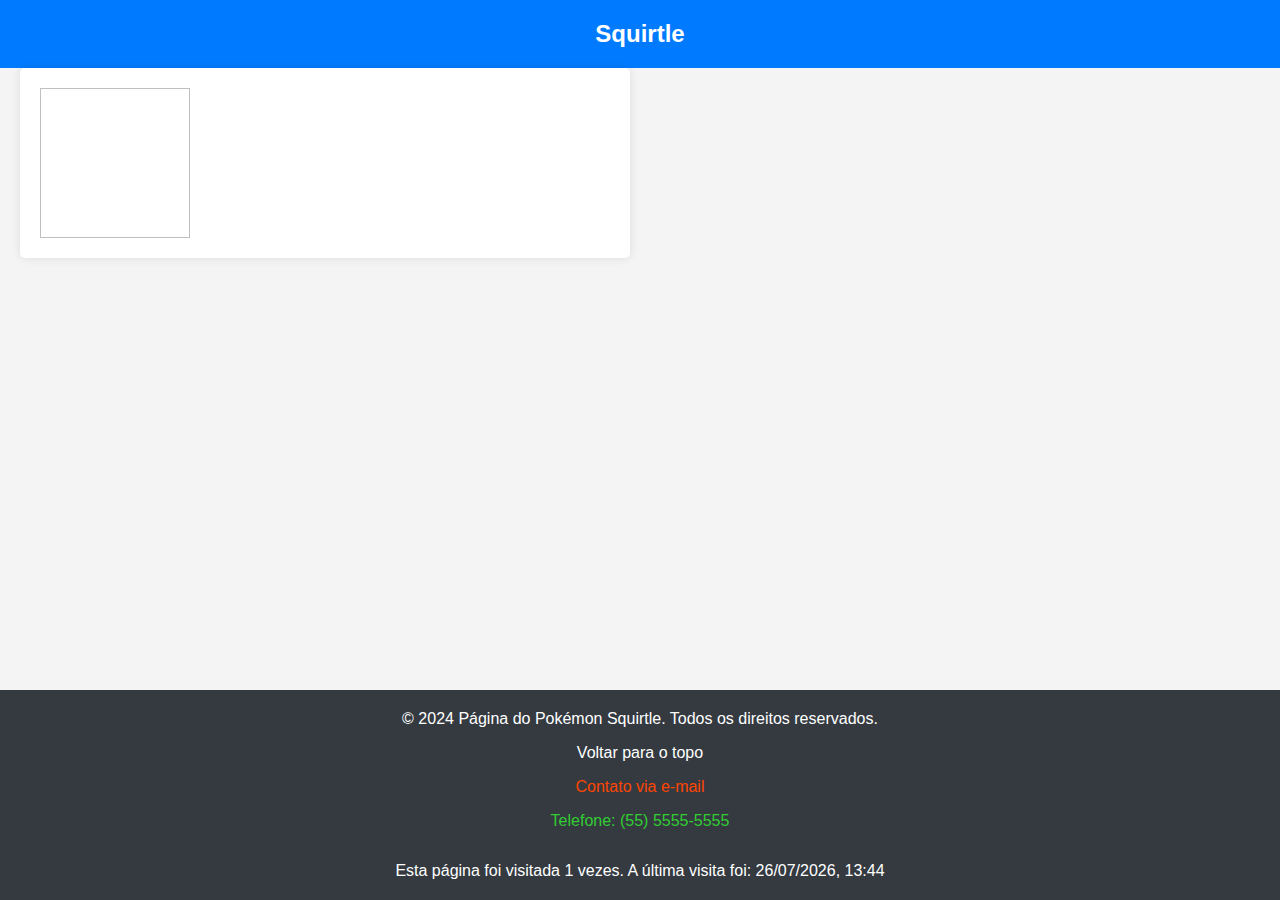
==== pages/pokemon/index.html @ a0f37ca4 "Add files via upload" ====
<!DOCTYPE html>
<html lang="pt-br">
  <head>
    <meta charset="UTF-8" />
    <meta name="viewport" content="width=device-width, initial-scale=1" />
    <title>Página do Pokémon Squirtle</title>

    <link rel="stylesheet" href="../../styles.css" />
    <link rel="stylesheet" href="./styles.css" />
    <script src="./index.js"></script>
  </head>
  <body>
    <header id="header">
      <a href="../../index.html">
        <h1>Squirtle</h1>
      </a>
    </header>

    <main>
      <section id="info-pokemon" aria-labelledby="info-pokemon-label">
        <img />
      </section>
    </main>

    <footer aria-label="Rodapé">
      <p aria-label="Copyright">
        &copy; 2024 Página do Pokémon Squirtle. Todos os direitos reservados.
      </p>
      <p><a href="#header">Voltar para o topo</a></p>
      <p><a href="mailto:contato@squirtlepage.com">Contato via e-mail</a></p>
      <p><a href="tel:+5555555555">Telefone: (55) 5555-5555</a></p>
      <p id="acesso_log"></p>
      <script>function atualizarContadorVisitas() {
        let contador = JSON.parse(localStorage.getItem('contadorVisitas'));
        
        if (!contador) {
            contador = {
                count: 1,
                lastVisit: new Date().toLocaleString('pt-BR', { day: '2-digit', month: '2-digit', year: 'numeric', hour: '2-digit', minute: '2-digit' })
            };
        } else {
            contador.count++; 
            contador.lastVisit = new Date().toLocaleString('pt-BR', { day: '2-digit', month: '2-digit', year: 'numeric', hour: '2-digit', minute: '2-digit' }); // Atualiza a última visita
        }
        
        localStorage.setItem('contadorVisitas', JSON.stringify(contador));
        
        const footer = document.querySelector('footer');
        const contadorElement = document.createElement('p');
        contadorElement.textContent = `Esta página foi visitada ${contador.count} vezes. A última visita foi: ${contador.lastVisit}`;
        footer.appendChild(contadorElement);
    }

    atualizarContadorVisitas();</script>
    </footer>
  </body>
</html>
---- styles.css ----
/* Reset de estilos para garantir consistência em diferentes navegadores */
body,
h1,
h2,
p,
ul,
ol,
li,
figure,
table,
th,
td {
  margin: 0;
  padding: 0;
}

* {
  box-sizing: border-box;
}

/* Estilos gerais */

body {
  font-family: 'Arial', sans-serif;
  color: #333;
  background-color: #f4f4f4;
  height: 100vh;
  display: flex;
  flex-direction: column;
}

main {
  display: grid;
  grid-template-columns: repeat(2, 1fr);
  gap: 20px;
  margin: 0 20px;
}

@media (max-width: 768px) {
  main {
    grid-template-columns: 1fr;
  }
}

main > section {
  padding: 20px;
}

main section,
main article {
  color: black;
  background-color: #fff;
  padding: 20px;
  border-radius: 5px;
  box-shadow: 0 0 10px rgba(0, 0, 0, 0.1);
  margin-bottom: 20px;
  display: flex;
  flex-direction: column;
}

section h1,
section h2,
section h3 {
  margin-bottom: 8px;
}

article h1,
article h2,
article h3 {
  margin-bottom: 10px;
}

p {
  margin-bottom: 16px;
}

ul li {
  list-style-position: inside;
}

/* Header */

header {
  background-color: #007bff;
  color: #fff;
  padding: 20px;
  display: flex;
  justify-content: center;
}

header h1 {
  font-size: 24px;
}

header a {
  text-decoration: none;
  color: white;
}

@media (max-width: 768px) {
  header h1 {
    font-size: 20px;
  }

  h2 {
    font-size: 18px;
  }
}

/* Lista de navegação */

nav ul {
  list-style: none;
  display: flex;
  gap: 20px;
  justify-content: center;
  flex-wrap: wrap;
  background-color: #343a40;
  padding: 10px;
  margin-bottom: 20px;
}

@media (max-width: 768px) {
  nav ul {
    flex-direction: column;
    align-items: center;
  }
}

nav a {
  text-decoration: none;
  color: #fff;
  font-weight: bold;
  transition: color 0.8s;
}

nav a:hover {
  color: #ffc107;
}

/* Seções */

#info-squirtle img {
  width: 150px;
  height: 150px;
  align-self: center;
}

#info-squirtle div {
  display: flex;
  justify-content: space-evenly;
  flex-wrap: wrap;
}

#info-squirtle img,
#evolucao img {
  transition: transform 0.3s ease-in-out;
}

#info-squirtle img:hover,
#evolucao img:hover {
  transform: scale(1.1);
}

#evolucao a {
  text-decoration: none;
  color: black;
}

#info-squirtle img:nth-of-type(2) {
  padding: 35px;
}

#curiosidades li::marker {
  content: '🔍';
}

#curiosidades ul {
  display: flex;
  flex-direction: column;
  gap: 12px;
}

#evolucao ul {
  display: flex;
  justify-content: space-around;
  flex-wrap: wrap;
  list-style: none;
}

@media (max-width: 768px) {
  #evolucao ul {
    flex-direction: column;
    align-items: center;
  }
}

#evolucao img {
  height: 150px;
  width: 150px;
}

#evolucao figcaption {
  font-weight: 600;
  font-size: 20px;
  text-align: center;
  margin-top: 16px;
}

@media (max-width: 768px) {
  #evolucao figcaption {
    font-size: 16px;
  }
}

article {
  background-color: #ffc107;
  color: #fff;
}

/* Links */

#recursos a,
footer a {
  transition: opacity 0.3s ease-in-out;
}

a[target='_blank'] {
  color: #4592c4;
  font-weight: bold;
}

a[target='_blank']:hover {
  opacity: 0.8;
}

/* Footer */

footer {
  background-color: #343a40;
  color: #fff;
  padding: 20px;
  bottom: 0;
  display: flex;
  flex-direction: column;
  align-items: center;
  gap: 16px;
  margin-top: auto;
}

footer p {
  margin-bottom: 0;
}

footer a {
  text-decoration: none;
}

footer a[href*='#'] {
  color: white;
}

footer a[href*='mailto'] {
  color: orangered;
}

footer a[href*='tel'] {
  color: limegreen;
}

footer a[href]:hover {
  opacity: 0.8;
}
/* 
@keyframes fadeIn {
  0% {
    opacity: 0;
    transform: translateY(-20px);
  }
  100% {
    opacity: 1;
    transform: translateY(0);
  }
}

main > section,
main > article {
  animation: fadeIn 0.5s ease-in-out forwards;
} */
---- pages/pokemon/styles.css ----
section img {
  width: 150px;
  height: 150px;
}
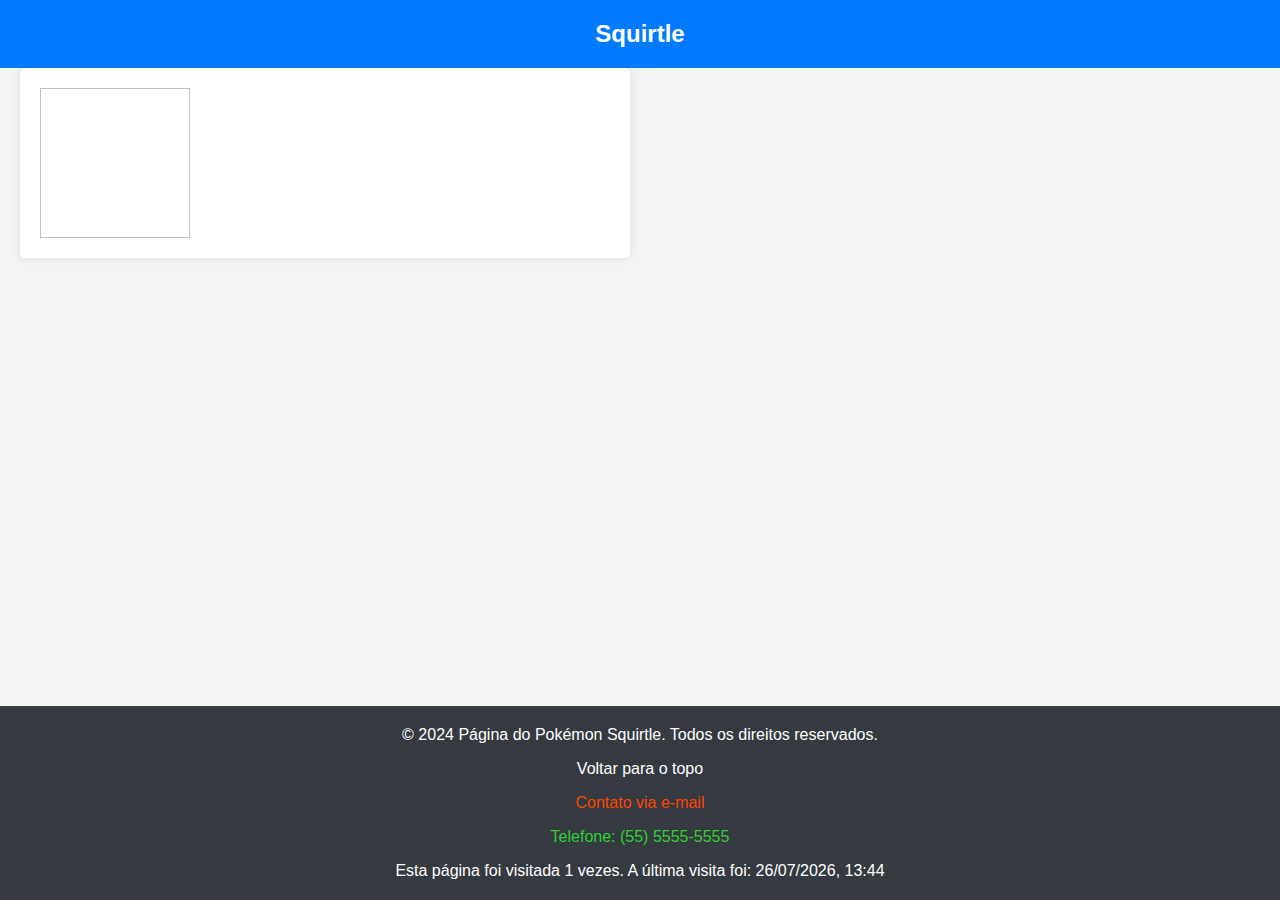
==== commit 6f07258c: "Add files via upload" ====
--- a/pages/pokemon/index.html
+++ b/pages/pokemon/index.html
@@ -7,7 +7,6 @@
 
     <link rel="stylesheet" href="../../styles.css" />
     <link rel="stylesheet" href="./styles.css" />
-    <script src="./index.js"></script>
   </head>
   <body>
     <header id="header">
@@ -29,29 +28,8 @@
       <p><a href="#header">Voltar para o topo</a></p>
       <p><a href="mailto:contato@squirtlepage.com">Contato via e-mail</a></p>
       <p><a href="tel:+5555555555">Telefone: (55) 5555-5555</a></p>
-      <p id="acesso_log"></p>
-      <script>function atualizarContadorVisitas() {
-        let contador = JSON.parse(localStorage.getItem('contadorVisitas'));
-        
-        if (!contador) {
-            contador = {
-                count: 1,
-                lastVisit: new Date().toLocaleString('pt-BR', { day: '2-digit', month: '2-digit', year: 'numeric', hour: '2-digit', minute: '2-digit' })
-            };
-        } else {
-            contador.count++; 
-            contador.lastVisit = new Date().toLocaleString('pt-BR', { day: '2-digit', month: '2-digit', year: 'numeric', hour: '2-digit', minute: '2-digit' }); // Atualiza a última visita
-        }
-        
-        localStorage.setItem('contadorVisitas', JSON.stringify(contador));
-        
-        const footer = document.querySelector('footer');
-        const contadorElement = document.createElement('p');
-        contadorElement.textContent = `Esta página foi visitada ${contador.count} vezes. A última visita foi: ${contador.lastVisit}`;
-        footer.appendChild(contadorElement);
-    }
-
-    atualizarContadorVisitas();</script>
     </footer>
+    <script src="./index.js"></script>
+    <script src="../../index.js"></script>
   </body>
 </html>
--- a/styles.css
+++ b/styles.css
@@ -85,7 +85,8 @@
   color: #fff;
   padding: 20px;
   display: flex;
-  justify-content: center;
+  flex-direction: column;
+  align-items: center;
 }
 
 header h1 {
@@ -95,6 +96,7 @@
 header a {
   text-decoration: none;
   color: white;
+  display:block;
 }
 
 @media (max-width: 768px) {
--- a/pages/pokemon/styles.css
+++ b/pages/pokemon/styles.css
@@ -1,4 +1,6 @@
 section img {
   width: 150px;
   height: 150px;
+
+  cursor: pointer;
 }
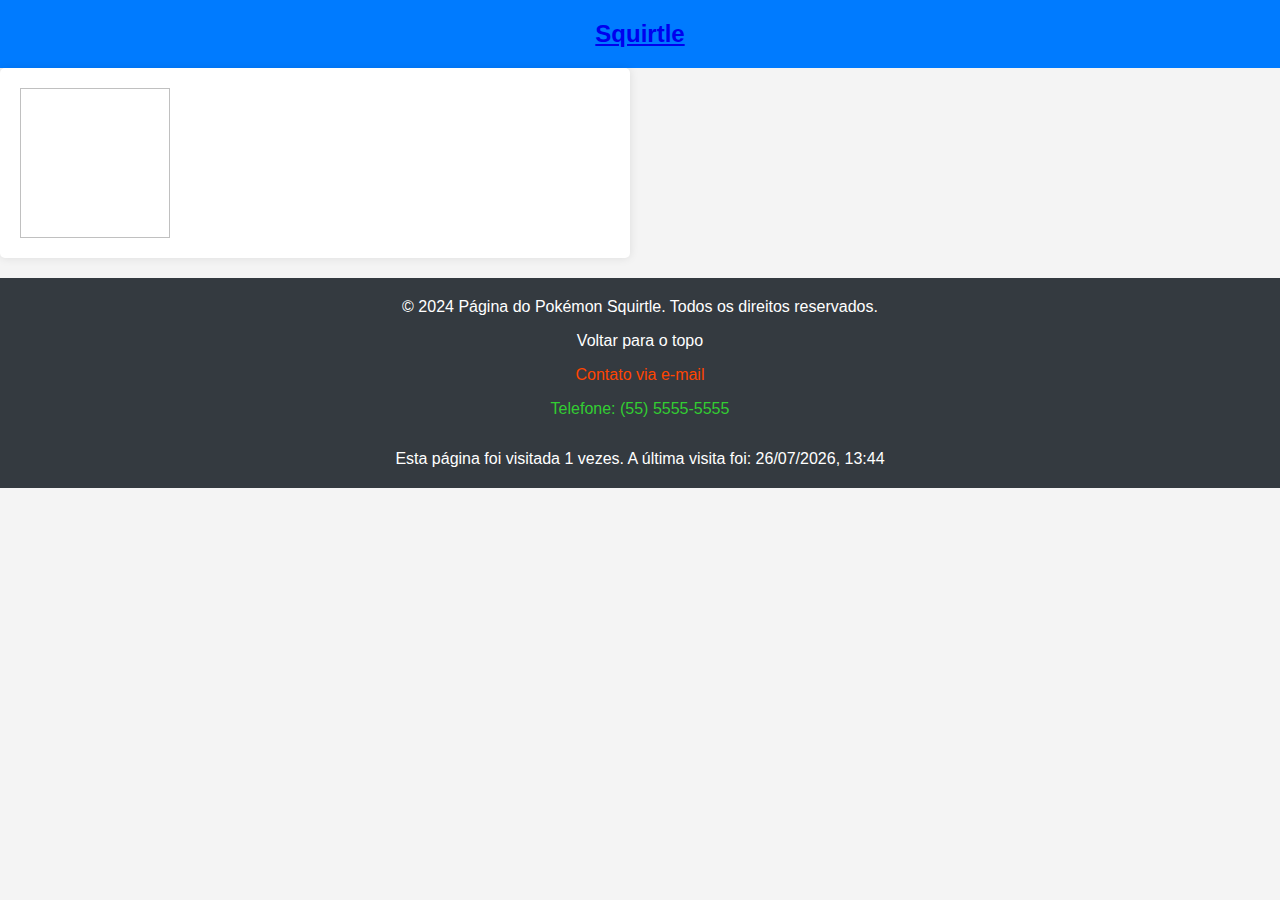
==== commit 3950f64a: "Add files via upload" ====
--- a/pages/pokemon/index.html
+++ b/pages/pokemon/index.html
@@ -7,6 +7,7 @@
 
     <link rel="stylesheet" href="../../styles.css" />
     <link rel="stylesheet" href="./styles.css" />
+    <script src="./index.js"></script>
   </head>
   <body>
     <header id="header">
@@ -28,8 +29,35 @@
       <p><a href="#header">Voltar para o topo</a></p>
       <p><a href="mailto:contato@squirtlepage.com">Contato via e-mail</a></p>
       <p><a href="tel:+5555555555">Telefone: (55) 5555-5555</a></p>
+      <p id="acesso_log"></p>
     </footer>
-    <script src="./index.js"></script>
-    <script src="../../index.js"></script>
   </body>
+  <script>
+     
+    function atualizarContadorVisitas() {
+    let contador = JSON.parse(localStorage.getItem('contadorVisitas'));
+    
+    if (!contador) {
+        contador = {
+            count: 1,
+            lastVisit: new Date().toLocaleString('pt-BR', { day: 'numeric', month: 'numeric', year: 'numeric', hour: 'numeric', minute: 'numeric' })
+        };
+    } else {
+        contador.count++;
+        contador.lastVisit = new Date().toLocaleString('pt-BR', { day: 'numeric', month: 'numeric', year: 'numeric', hour: 'numeric', minute: 'numeric' }); 
+    }
+    
+    localStorage.setItem('contadorVisitas', JSON.stringify(contador));
+    
+  
+    const footer = document.querySelector('footer');
+    const contadorElement = document.createElement('p');
+    contadorElement.textContent = `Esta página foi visitada ${contador.count} vezes. A última visita foi: ${contador.lastVisit}`;
+    footer.appendChild(contadorElement);
+}
+
+atualizarContadorVisitas();
+
+
+  </script>
 </html>
--- a/styles.css
+++ b/styles.css
@@ -24,25 +24,15 @@
   font-family: 'Arial', sans-serif;
   color: #333;
   background-color: #f4f4f4;
-  height: 100vh;
-  display: flex;
-  flex-direction: column;
 }
 
 main {
   display: grid;
   grid-template-columns: repeat(2, 1fr);
   gap: 20px;
-  margin: 0 20px;
-}
-
-@media (max-width: 768px) {
-  main {
-    grid-template-columns: 1fr;
-  }
-}
-
-main > section {
+}
+
+main>section {
   padding: 20px;
 }
 
@@ -58,6 +48,14 @@
   flex-direction: column;
 }
 
+main img {
+  transition: scale .3s ease;
+}
+
+main img:hover {
+  scale: 1.1;
+}
+
 section h1,
 section h2,
 section h3 {
@@ -85,28 +83,11 @@
   color: #fff;
   padding: 20px;
   display: flex;
-  flex-direction: column;
-  align-items: center;
+  justify-content: center;
 }
 
 header h1 {
   font-size: 24px;
-}
-
-header a {
-  text-decoration: none;
-  color: white;
-  display:block;
-}
-
-@media (max-width: 768px) {
-  header h1 {
-    font-size: 20px;
-  }
-
-  h2 {
-    font-size: 18px;
-  }
 }
 
 /* Lista de navegação */
@@ -122,18 +103,12 @@
   margin-bottom: 20px;
 }
 
-@media (max-width: 768px) {
-  nav ul {
-    flex-direction: column;
-    align-items: center;
-  }
-}
-
 nav a {
   text-decoration: none;
   color: #fff;
   font-weight: bold;
-  transition: color 0.8s;
+
+  transition: color 0.3s ease-in-out;
 }
 
 nav a:hover {
@@ -154,22 +129,7 @@
   flex-wrap: wrap;
 }
 
-#info-squirtle img,
-#evolucao img {
-  transition: transform 0.3s ease-in-out;
-}
-
-#info-squirtle img:hover,
-#evolucao img:hover {
-  transform: scale(1.1);
-}
-
-#evolucao a {
-  text-decoration: none;
-  color: black;
-}
-
-#info-squirtle img:nth-of-type(2) {
+#img-squirtle-2 {
   padding: 35px;
 }
 
@@ -188,13 +148,6 @@
   justify-content: space-around;
   flex-wrap: wrap;
   list-style: none;
-}
-
-@media (max-width: 768px) {
-  #evolucao ul {
-    flex-direction: column;
-    align-items: center;
-  }
 }
 
 #evolucao img {
@@ -209,27 +162,18 @@
   margin-top: 16px;
 }
 
-@media (max-width: 768px) {
-  #evolucao figcaption {
-    font-size: 16px;
-  }
-}
-
 article {
   background-color: #ffc107;
   color: #fff;
 }
 
 /* Links */
-
-#recursos a,
-footer a {
-  transition: opacity 0.3s ease-in-out;
-}
 
 a[target='_blank'] {
   color: #4592c4;
   font-weight: bold;
+
+  transition: opacity .3s ease;
 }
 
 a[target='_blank']:hover {
@@ -247,7 +191,6 @@
   flex-direction: column;
   align-items: center;
   gap: 16px;
-  margin-top: auto;
 }
 
 footer p {
@@ -256,6 +199,7 @@
 
 footer a {
   text-decoration: none;
+  transition: opacity 0.3s ease-in-out;
 }
 
 footer a[href*='#'] {
@@ -273,19 +217,31 @@
 footer a[href]:hover {
   opacity: 0.8;
 }
-/* 
-@keyframes fadeIn {
-  0% {
-    opacity: 0;
-    transform: translateY(-20px);
-  }
-  100% {
-    opacity: 1;
-    transform: translateY(0);
-  }
-}
-
-main > section,
-main > article {
-  animation: fadeIn 0.5s ease-in-out forwards;
-} */
+
+@media (max-width: 768px) {
+  main {
+    grid-template-columns: 1fr;
+  }
+
+  nav ul {
+    flex-direction: column;
+    align-items: center;
+  }
+
+  #evolucao ul {
+    flex-direction: column;
+    align-items: center;
+  }
+
+  #evolucao figcaption {
+    font-size: 16px;
+  }
+
+  header h1 {
+    font-size: 20px;
+  }
+
+  h2 {
+    font-size: 18px;
+  }
+}
--- a/pages/pokemon/styles.css
+++ b/pages/pokemon/styles.css
@@ -1,6 +1,4 @@
 section img {
   width: 150px;
   height: 150px;
-
-  cursor: pointer;
 }
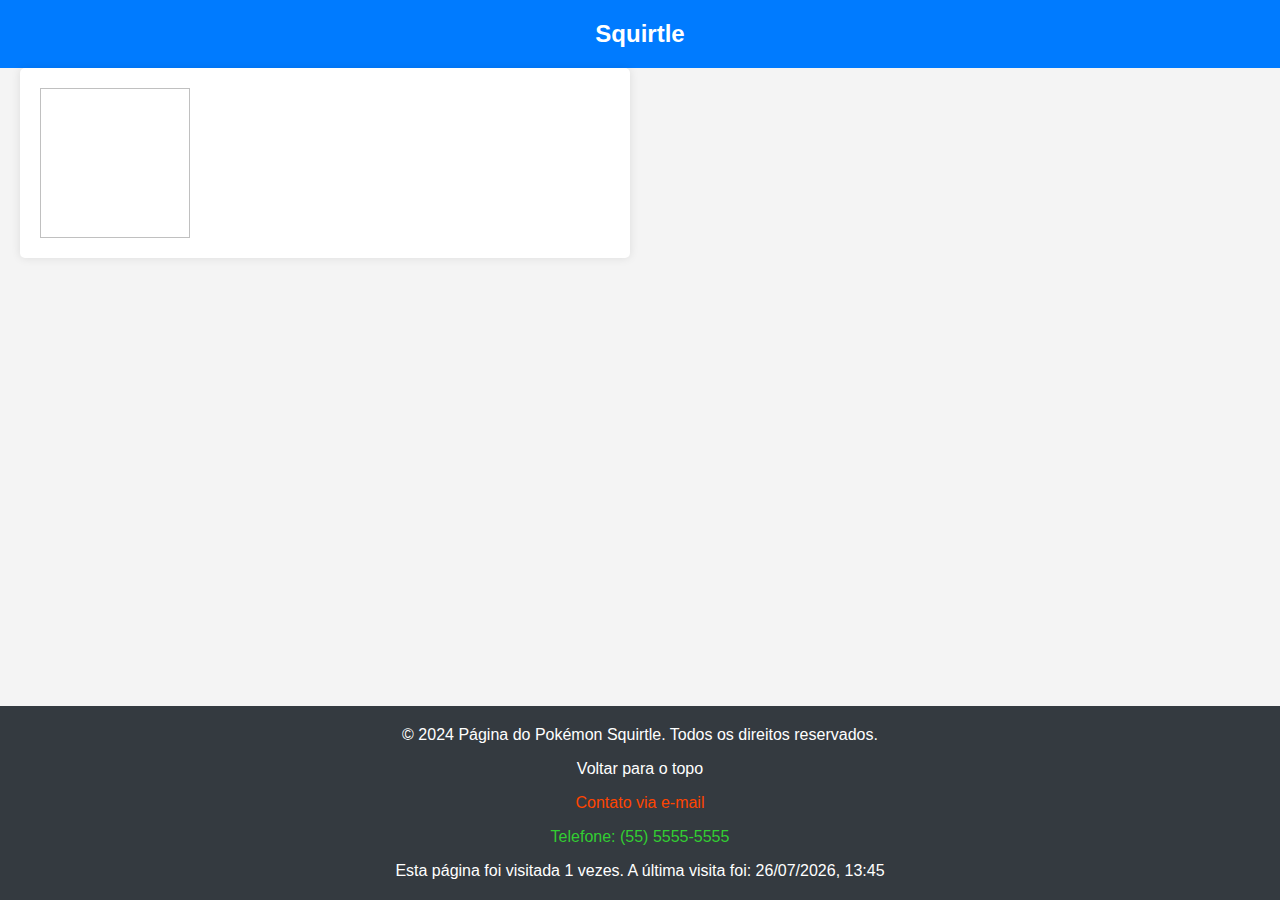
==== commit 4991f8d8: "Add files via upload" ====
--- a/pages/pokemon/index.html
+++ b/pages/pokemon/index.html
@@ -7,7 +7,6 @@
 
     <link rel="stylesheet" href="../../styles.css" />
     <link rel="stylesheet" href="./styles.css" />
-    <script src="./index.js"></script>
   </head>
   <body>
     <header id="header">
@@ -29,35 +28,8 @@
       <p><a href="#header">Voltar para o topo</a></p>
       <p><a href="mailto:contato@squirtlepage.com">Contato via e-mail</a></p>
       <p><a href="tel:+5555555555">Telefone: (55) 5555-5555</a></p>
-      <p id="acesso_log"></p>
     </footer>
+    <script src="./index.js"></script>
+    <script src="../../footer-counter.js"></script>
   </body>
-  <script>
-     
-    function atualizarContadorVisitas() {
-    let contador = JSON.parse(localStorage.getItem('contadorVisitas'));
-    
-    if (!contador) {
-        contador = {
-            count: 1,
-            lastVisit: new Date().toLocaleString('pt-BR', { day: 'numeric', month: 'numeric', year: 'numeric', hour: 'numeric', minute: 'numeric' })
-        };
-    } else {
-        contador.count++;
-        contador.lastVisit = new Date().toLocaleString('pt-BR', { day: 'numeric', month: 'numeric', year: 'numeric', hour: 'numeric', minute: 'numeric' }); 
-    }
-    
-    localStorage.setItem('contadorVisitas', JSON.stringify(contador));
-    
-  
-    const footer = document.querySelector('footer');
-    const contadorElement = document.createElement('p');
-    contadorElement.textContent = `Esta página foi visitada ${contador.count} vezes. A última visita foi: ${contador.lastVisit}`;
-    footer.appendChild(contadorElement);
-}
-
-atualizarContadorVisitas();
-
-
-  </script>
 </html>
--- a/styles.css
+++ b/styles.css
@@ -24,15 +24,25 @@
   font-family: 'Arial', sans-serif;
   color: #333;
   background-color: #f4f4f4;
+  height: 100vh;
+  display: flex;
+  flex-direction: column;
 }
 
 main {
   display: grid;
   grid-template-columns: repeat(2, 1fr);
   gap: 20px;
-}
-
-main>section {
+  margin: 0 20px;
+}
+
+@media (max-width: 768px) {
+  main {
+    grid-template-columns: 1fr;
+  }
+}
+
+main > section {
   padding: 20px;
 }
 
@@ -48,14 +58,6 @@
   flex-direction: column;
 }
 
-main img {
-  transition: scale .3s ease;
-}
-
-main img:hover {
-  scale: 1.1;
-}
-
 section h1,
 section h2,
 section h3 {
@@ -88,6 +90,21 @@
 
 header h1 {
   font-size: 24px;
+}
+
+header a {
+  text-decoration: none;
+  color: white;
+}
+
+@media (max-width: 768px) {
+  header h1 {
+    font-size: 20px;
+  }
+
+  h2 {
+    font-size: 18px;
+  }
 }
 
 /* Lista de navegação */
@@ -103,12 +120,18 @@
   margin-bottom: 20px;
 }
 
+@media (max-width: 768px) {
+  nav ul {
+    flex-direction: column;
+    align-items: center;
+  }
+}
+
 nav a {
   text-decoration: none;
   color: #fff;
   font-weight: bold;
-
-  transition: color 0.3s ease-in-out;
+  transition: color 0.8s;
 }
 
 nav a:hover {
@@ -129,7 +152,22 @@
   flex-wrap: wrap;
 }
 
-#img-squirtle-2 {
+#info-squirtle img,
+#evolucao img {
+  transition: transform 0.3s ease-in-out;
+}
+
+#info-squirtle img:hover,
+#evolucao img:hover {
+  transform: scale(1.1);
+}
+
+#evolucao a {
+  text-decoration: none;
+  color: black;
+}
+
+#info-squirtle img:nth-of-type(2) {
   padding: 35px;
 }
 
@@ -148,6 +186,13 @@
   justify-content: space-around;
   flex-wrap: wrap;
   list-style: none;
+}
+
+@media (max-width: 768px) {
+  #evolucao ul {
+    flex-direction: column;
+    align-items: center;
+  }
 }
 
 #evolucao img {
@@ -162,18 +207,27 @@
   margin-top: 16px;
 }
 
+@media (max-width: 768px) {
+  #evolucao figcaption {
+    font-size: 16px;
+  }
+}
+
 article {
   background-color: #ffc107;
   color: #fff;
 }
 
 /* Links */
+
+#recursos a,
+footer a {
+  transition: opacity 0.3s ease-in-out;
+}
 
 a[target='_blank'] {
   color: #4592c4;
   font-weight: bold;
-
-  transition: opacity .3s ease;
 }
 
 a[target='_blank']:hover {
@@ -191,6 +245,7 @@
   flex-direction: column;
   align-items: center;
   gap: 16px;
+  margin-top: auto;
 }
 
 footer p {
@@ -199,7 +254,6 @@
 
 footer a {
   text-decoration: none;
-  transition: opacity 0.3s ease-in-out;
 }
 
 footer a[href*='#'] {
@@ -217,31 +271,19 @@
 footer a[href]:hover {
   opacity: 0.8;
 }
-
-@media (max-width: 768px) {
-  main {
-    grid-template-columns: 1fr;
-  }
-
-  nav ul {
-    flex-direction: column;
-    align-items: center;
-  }
-
-  #evolucao ul {
-    flex-direction: column;
-    align-items: center;
-  }
-
-  #evolucao figcaption {
-    font-size: 16px;
-  }
-
-  header h1 {
-    font-size: 20px;
-  }
-
-  h2 {
-    font-size: 18px;
-  }
-}
+/* 
+@keyframes fadeIn {
+  0% {
+    opacity: 0;
+    transform: translateY(-20px);
+  }
+  100% {
+    opacity: 1;
+    transform: translateY(0);
+  }
+}
+
+main > section,
+main > article {
+  animation: fadeIn 0.5s ease-in-out forwards;
+} */
--- a/pages/pokemon/styles.css
+++ b/pages/pokemon/styles.css
@@ -1,4 +1,6 @@
 section img {
   width: 150px;
   height: 150px;
+
+  cursor: pointer;
 }
